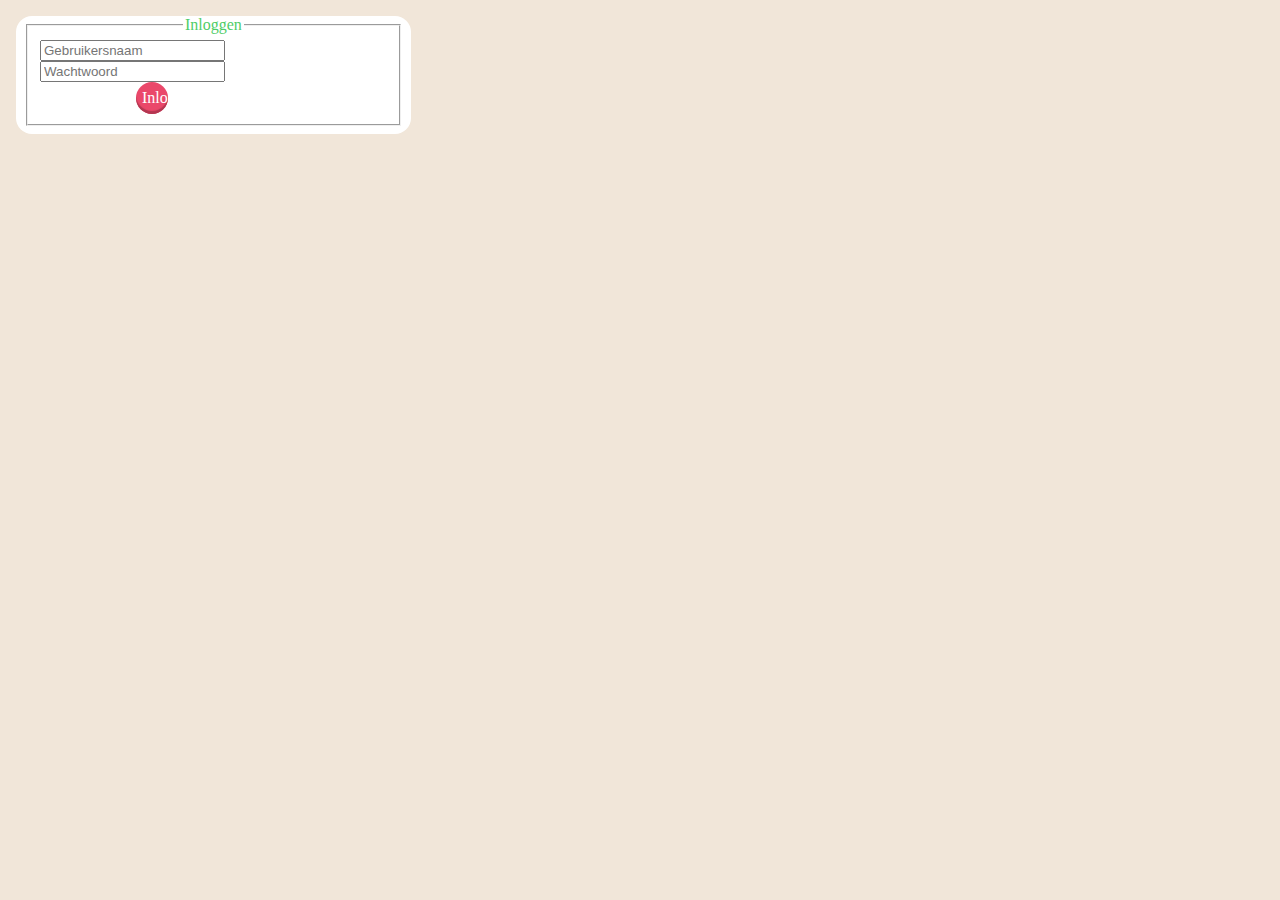
==== inloggen.html @ 82b3870f "propro" ====
<!DOCTYPE html>
<html lang="en">

<head>
    <meta charset="UTF-8">
    <title>Document</title>
    <link rel="stylesheet" href="../style/style.css">
    <meta name="viewport" content="width=device-width, initial-scale=1">
</head>

<body>
    <header> </header>
    <main>
        <section>
            <article>
                <fieldset>
                    <legend>Inloggen</legend>
                    <input type="text" class="inloggegevens" placeholder="Gebruikersnaam" required="">
                    <input type="password" class="inloggegevens" placeholder="Wachtwoord" required="">
                    <button>Inloggen</button>
                </fieldset>
            </article>
        </section>
    </main>

</body>

</html>
---- style/style.css ----
/*default styling*/
* {
    box-sizing: border-box;
    text-decoration: none;
}

body {
    background-color: #f1e6d9;
    margin: 0;
}

/* header */
header {
    background-color: #ffffff;
    display: flex;
}
header nav {
    margin: auto;
    margin-right: 1em;
    display: flex
}

/* nav */
header nav li:nth-of-type(1) {
    background-image: url(../Fotos/profielblauw.png);
    background-size: 4rem;
    background-repeat: no-repeat;
    width: 4rem;
    height: 4rem;
    list-style: none;
}

header nav li:nth-of-type(2) {
    background-image: url(../Fotos/favo.png);
    background-size: 4rem;
    background-repeat: no-repeat;
    width: 4rem;
    height: 4rem;
    list-style: none;
}

header nav li:nth-of-type(3) {
    background-image: url(../Fotos/zoekengroen.png);
    background-size: 4rem;
    background-repeat: no-repeat;
    width: 4rem;
    height: 4rem;
    list-style: none;
}

/* nav */
nav ul{
    display: flex;
    transition: 2s;
}
nav ul.active{
    display: flex;
    margin-right: 10em;
    transition: 2s;
}
nav a {
    display: block;
    width: 100%;
    height: 100%;
}

/* uitgelicht sectie */

#highlighted{
   box-sizing: border-box;
    flex-direction: row;
    background-image: url(../Fotos/strandachtergrond.jpg);
    background-size: cover;
    display: flex;
    flex-wrap: wrap;
    height: 20em;
    background-position:center;
}
form {
    background-color: #4fcd67;
}

/* Tekst */
h1 {
    font-family: "Nexa-Bold";
    color: #4fcd67;
}
h2 {
    font-family: "NexaRegular";
    color: #4fcd67;
}

h3 {
font-family: "Nexa-Bold";
    font-size: 1.5em;
    color: #4fcd67;
    margin-left: 1em;
}

h4 {
        font-family: "Nexa-Bold";
    color: #ea486a;
    text-align: center;
    margin-top: 0;
    margin-left: -1em;
}
p {
    font-family: "NexaRegular";
    margin-bottom: auto;
    margin-left: 1.25em;
    text-align: left;
}

legend {
    font-family: "Nexa-Bold";
    color: #4fcd67;
    text-align: center;
}



@media screen and (min-width: 22em){
main {
    display: grid;
    grid-template-columns: 1fr;
    grid-column-gap: 2em;
    margin: 0.5em;
}
    .download{
       margin-left: 9.7em;
}
    .download.active{
        margin-left: 9.7em;
    }
}
@media screen and (max-width: 25em){
      section article {
           width: 22em;
}

}
@media screen and (min-width: 48em){
    main {
        display: grid;
    grid-template-columns: 1fr 1fr;
    grid-column-gap: 2em;

    margin: 1em;
    }
        .download{
       margin-left: 11em;
}
      .download.active{
        margin-left: 11em;
    }
}

@media screen and (min-width: 70em){
    main {
        display: grid;
    grid-template-columns: 1fr 1fr 1fr;
    grid-column-gap: 2em;
    margin: 1em;
    }
           .download{
       margin-left: 11em;
}
     .download.active{
        margin-left: 11em;
    }
}
/* article */
article {
    background-color: white;
    border-radius: 1em;
    padding-left: 0.5em;
    padding-right: 0.5em;
    padding-bottom: 0.5em;
    margin-bottom: 1em;
    display: flex;
    flex-wrap: wrap;
    flex-direction: column;
}
section article {
     background-color: white;
    border-radius: 1em;
    padding-left: 0.5em;
    padding-right: 0.5em;
    padding-bottom: 0.5em;
    margin-bottom: 1em;
    max-width: 25em;
    margin: auto;
    display: flex;
}
article a{
    background-color: #ea486a;
    border: none;
    color: white;
    text-align: center;
    text-decoration: none;
    display: block;
    font-size: 1em;
    border-radius: 3em;
    font-family: "Nexa-Bold";
    height: 2em;
    width: 7em;
    box-shadow:  inset 0 -0.1875rem 0.0625rem #b33751;
    padding-top: 0.4em;
    margin-left: 1em;
}

section article section {
      margin-right: -2em;

}

article footer {
display: flex;
    margin-top: 1em;
    padding-top: 1em;
}

button {
    background-color: #ea486a;
    border: none;
    color: white;
    text-align: center;
    text-decoration: none;
    display: block;
    font-size: 1em;
    border-radius: 3em;
    font-family: "Nexa-Bold";
    height: 2em;
    width: 2em;
    margin-left: 6em;
    box-shadow:  inset 0 -0.1875rem 0.0625rem #b33751;
    transition: 2s;

}
section button.active {
background-color: #4fcd67;
    border: none;
    color: #ea486a;
    text-align: center;
    text-decoration: none;
    display: block;
    font-size: 1em;
    border-radius: 3em;
    font-family: "Nexa-Bold";
    height: 2em;
    width: 2em;
    margin-left: 6em;
    box-shadow: inset 0 -0.1875rem 0.0625rem #2a8e49;
    transition: 2s;
}

main article button.active {
 background-color: #4fcd67;
    border: none;
    color: #ea486a;
    text-align: center;
    text-decoration: none;
    display: block;
    font-size: 1em;
    border-radius: 3em;
    font-family: "Nexa-Bold";
    height: 2em;
    width: 2em;
    margin-left: 6em;
    box-shadow: inset 0 -0.1875rem 0.0625rem #2a8e49;
    transition: 2s;
}
button:hover{
    background-color: #ff5679;
}
article a:hover{
    background-color: #ff5679;
}
.download{
    margin-top: 0.4em;
    position: absolute;
    font-size: 2em;
    color: #4fcd67;
    border-radius: 3em;
    width: 1em;
    height: 1em;
    transition: 3s;
}
.download.active{
    background-image: url(../Fotos/vinkje2.png);
    background-repeat: no-repeat;
    background-size: contain;
background-color: #4fcd67;
    margin-top: 0.4em;
    position: absolute;
    font-size: 2em;
    color: transparent;
    transform:  rotate(-360deg);
    transition: 5s;
    border: 1px solid;
    border-radius: 3em;
    width: 1em;
    height: 1em;
}
.download2{
     margin-left: 92%;
    margin-top: -1.8em;
    margin-bottom: 0.2em;
    font-size: 2em;
    color: #4fcd67;
    transition: 3s;
    width: 1em;
    height: 1em;
}
.download2.active{
    margin-left: 92%;
    margin-top: -1.8em;
    margin-bottom: 0.2em;
    background-image: url(../Fotos/vinkje2.png);
    background-repeat: no-repeat;
    background-size: contain;
    background-color: #4fcd67;
    font-size: 2em;
    color: transparent;
    transform:  rotate(-360deg);
    transition: 5s;
    border: 1px solid;
    border-radius: 3em;
    width: 1em;
    height: 1em;

}
form button {
    background-color: #ea486a;
    border: none;
    color: white;
    text-align: center;
    text-decoration: none;
    display: block;
    font-size: 1em;
    border-radius: 3em;
    font-family: "Nexa-Bold";
    height: 2em;
    width: 10em;
    margin-left: 6em;
    box-shadow: inset 0 -0.1875rem 0.0625rem #b33751;
    transition: 2s;
    font-size: 0.7em;
    margin-left: 45%;
}
}



section label {
    font-family: "NexaRegular";
    text-align: center;
    margin: auto;
     cursor: pointer;
    display: block;
    color: #24029a;
    background-color: white;

    font-family: "Nexa-Bold";
}

a {
    margin: auto;
}

a img {
    width: 3em;
}

footer section {
    background-image: url(../Fotos/plus.png);
    background-size: 2em;
    background-repeat: no-repeat;
    width: 4rem;
    height: 4rem;
    margin-left: 4em;
}

.logo {
    width: 8em;
    height: 8em;
}

main section input: {
    background-color: black;
    margin: auto;
    border-radius: 3em;
    text-align: center;
    width: 50%;
    margin-left: 20em;
}

section img {
    width: 2em;
    height: 2em;
    margin-left: 17em;
}


label {
    cursor: pointer;
    display: block;
    color: #24029a;
    background-color: #4fcd67;
    font-family: "Nexa-Bold";
    text-align: center;
    margin: auto;
}

#menu-toggle {
    display: none;
}

#menu {
    display: none;
    overflow: hidden;
}

#menu-toggle:checked + #menu {
    display: block;

}
div{
display: block;

}
section form{
    background-color: white;
    border-radius: 1em;
    padding-left: 0.5em;
    padding-right: 0.5em;
    padding-bottom: 0.5em;
    margin-bottom: 1em;
    width: 30em;
    /* margin-top: 5em; */
    height: 10em;
    font-size: 1.5em;
}

ul li input{
  opacity:0;
  height: 4rem;
  width: 4rem;
  border-radius: 3em;
     border: none;
    transition: 2s;


}
ul li input.active{
    opacity: 1;
    background-color: #4fcd67;
    height: 4rem;
    width: 14.8em;
    border-radius: 3em;
    border: none;
    transition: 2s;
    font-size: 1em;
}
/* inlogpagina */

.inlogmain {
    background-color: #4fcd67;
    height: 60em;
    width: 100%;
    background-size: cover;
    background-repeat: no-repeat;
    margin: 0;
    display: flex;
    flex-wrap: wrap;
    justify-content: space-around;
    padding-top: 10em;
}
    section form input{
    width: 20em;
    border-radius: .5rem;
    font-family: "NexaRegular";
    font-size: 0.6em;
}
section form button {
    background-color: #ea486a;
    border: none;
    color: white;
    text-align: center;
    text-decoration: none;
    display: block;
    font-size: 1em;
    border-radius: 3em;
    font-family: "Nexa-Bold";
    height: 2em;
    width: 10em;
    margin-top: 1em;
    box-shadow: inset 0 -0.1875rem 0.0625rem #b33751;
    transition: 2s;
    font-size: 0.7em;
    margin-left: 0%;
}
section form label {
    cursor: pointer;
    display: block;
    color: #24029a;
    background-color: white;
    font-family: "Nexa-Bold";
    text-align: left;
    margin: auto;
}

section form legend {
    font-family: "Nexa-Bold";
    color: #4fcd67;
    text-align: left;
}

section form input:empty {
  background-color: white;
}
section form input:invalid {
  background: rgba(255,0,0,.1);
}
section form input:valid {
    background-color: lightgreen;
    transition: 3s;

}

section form input:focus {
    border: 0.2em solid #2900a1;
}
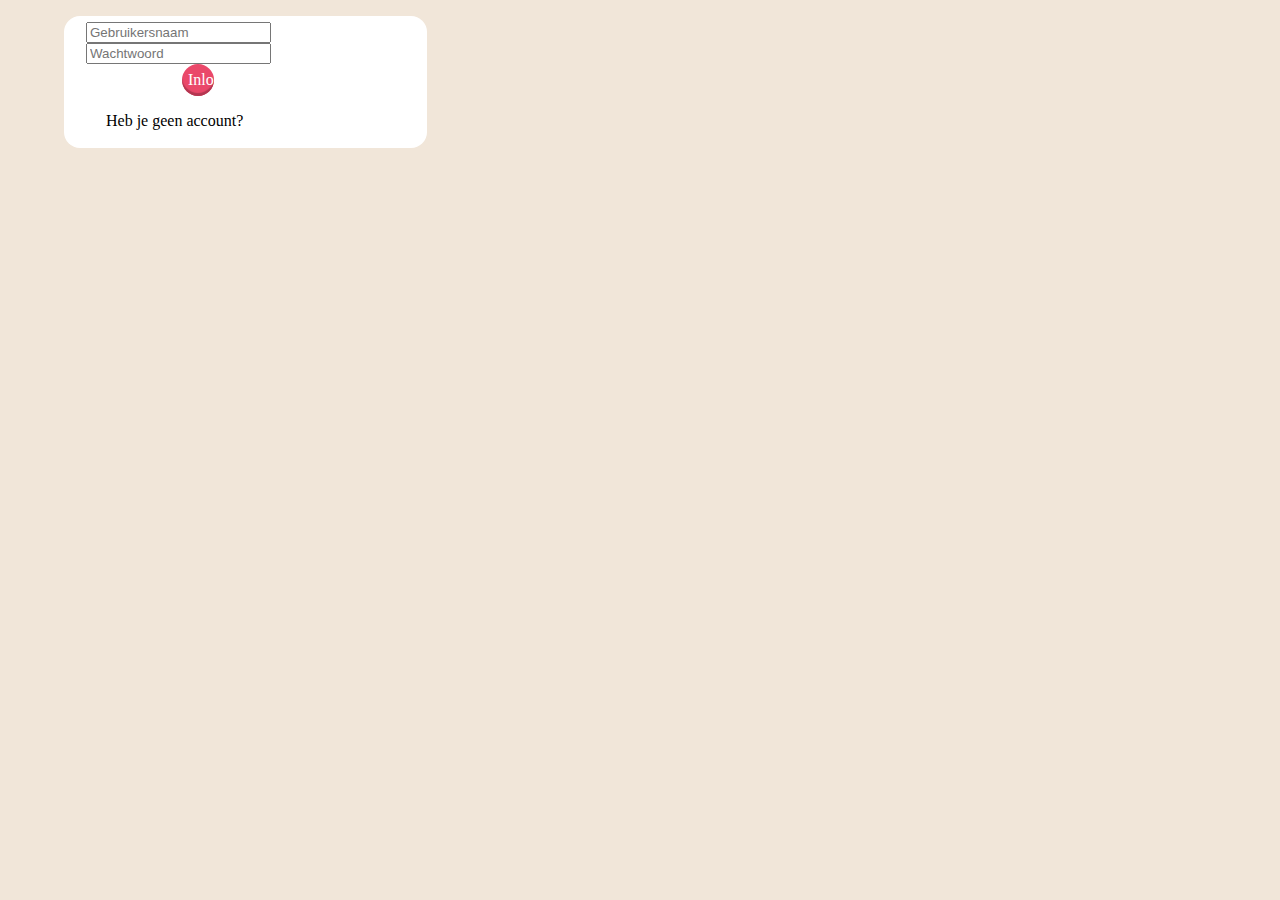
==== commit 672bb085: "nieuw" ====
--- a/inloggen.html
+++ b/inloggen.html
@@ -18,6 +18,7 @@
                     <input type="text" class="inloggegevens" placeholder="Gebruikersnaam" required="">
                     <input type="password" class="inloggegevens" placeholder="Wachtwoord" required="">
                     <button>Inloggen</button>
+                    <p>Heb je geen account?</p>
                 </fieldset>
             </article>
         </section>
--- a/style/style.css
+++ b/style/style.css
@@ -19,7 +19,12 @@
     margin-right: 1em;
     display: flex
 }
-
+header form{
+    background-color: transparent;
+}
+header form button{
+display: none;
+}
 /* nav */
 header nav li:nth-of-type(1) {
     background-image: url(../Fotos/profielblauw.png);
@@ -57,6 +62,7 @@
     display: flex;
     margin-right: 10em;
     transition: 2s;
+    margin-left: -10em;
 }
 nav a {
     display: block;
@@ -76,8 +82,49 @@
     height: 20em;
     background-position:center;
 }
+/* Formulier filter */
 form {
     background-color: #4fcd67;
+}
+form.active {
+
+    background-color: black;
+}
+fieldset{
+    border-style: none;
+}
+div{
+display: flex;
+    flex-wrap: wrap;
+   justify-content: center;
+}
+label {
+    cursor: pointer;
+    color: #24029a;
+    background-color: #4fcd67;
+    font-family: "Nexa-Bold";
+    text-align: center;
+    margin: auto;
+    margin-right: 1em;
+}
+input{
+
+}
+form button {
+    background-color: #ea486a;
+    border: none;
+    color: white;
+    text-align: center;
+    text-decoration: none;
+    display: block;
+    font-size: 1em;
+    border-radius: 3em;
+    font-family: "Nexa-Bold";
+    height: 2em;
+    width: 10em;
+    box-shadow: inset 0 -0.1875rem 0.0625rem #b33751;
+    transition: 2s;
+    font-size: 0.7em;
 }
 
 /* Tekst */
@@ -115,9 +162,11 @@
     font-family: "Nexa-Bold";
     color: #4fcd67;
     text-align: center;
-}
-
-
+    display: none;
+}
+
+
+/* Mediaquerys */
 
 @media screen and (min-width: 22em){
 main {
@@ -125,6 +174,7 @@
     grid-template-columns: 1fr;
     grid-column-gap: 2em;
     margin: 0.5em;
+
 }
     .download{
        margin-left: 9.7em;
@@ -132,11 +182,25 @@
     .download.active{
         margin-left: 9.7em;
     }
+    label{
+    font-size: 0.7em;
+    }
+    form button{
+     margin-left: 0%;
+
+    }
+    section form{
+        width: 15em;
+    }
+
 }
 @media screen and (max-width: 25em){
       section article {
            width: 22em;
 }
+ section form{
+        width: 15em;
+    }
 
 }
 @media screen and (min-width: 48em){
@@ -144,7 +208,8 @@
         display: grid;
     grid-template-columns: 1fr 1fr;
     grid-column-gap: 2em;
-
+        margin-left: 5%;
+    margin-right: 5%;
     margin: 1em;
     }
         .download{
@@ -152,6 +217,16 @@
 }
       .download.active{
         margin-left: 11em;
+    }
+     label{
+    font-size: 1em;
+    }
+      form button{
+     margin-left: 45%;
+
+    }
+      section form{
+        width: 20em;
     }
 }
 
@@ -161,6 +236,8 @@
     grid-template-columns: 1fr 1fr 1fr;
     grid-column-gap: 2em;
     margin: 1em;
+        margin-left: 5%;
+    margin-right: 5%;
     }
            .download{
        margin-left: 11em;
@@ -169,6 +246,7 @@
         margin-left: 11em;
     }
 }
+
 /* article */
 article {
     background-color: white;
@@ -269,6 +347,19 @@
     margin-left: 6em;
     box-shadow: inset 0 -0.1875rem 0.0625rem #2a8e49;
     transition: 2s;
+}
+button p{
+        position: absolute;
+    opacity: 0;
+    margin-left: -4em;
+}
+button.active p{
+   display: block;
+    color: #fe3367;
+    position: absolute;
+    margin-top: -20em;
+    transition: 6s;
+    opacity: 1;
 }
 button:hover{
     background-color: #ff5679;
@@ -302,6 +393,7 @@
     width: 1em;
     height: 1em;
 }
+
 .download2{
      margin-left: 92%;
     margin-top: -1.8em;
@@ -330,27 +422,25 @@
     height: 1em;
 
 }
-form button {
-    background-color: #ea486a;
-    border: none;
-    color: white;
-    text-align: center;
-    text-decoration: none;
-    display: block;
-    font-size: 1em;
-    border-radius: 3em;
-    font-family: "Nexa-Bold";
-    height: 2em;
-    width: 10em;
-    margin-left: 6em;
-    box-shadow: inset 0 -0.1875rem 0.0625rem #b33751;
-    transition: 2s;
-    font-size: 0.7em;
-    margin-left: 45%;
-}
-}
-
-
+.download2.active .downloadfeedback{
+    position: absolute;
+    opacity: 1;
+    margin-left: -7em;
+    margin-right: 1em;
+    font-size: 0.6em;
+    color: #4ece66;
+    animation-delay: 6s;
+    transition: 13s;
+}
+.downloadfeedback {
+     position: absolute;
+    opacity: 0;
+    margin-left: -7em;
+    margin-right: 1em;
+    font-size: 0.6em;
+}
+
+}
 
 section label {
     font-family: "NexaRegular";
@@ -401,34 +491,6 @@
     margin-left: 17em;
 }
 
-
-label {
-    cursor: pointer;
-    display: block;
-    color: #24029a;
-    background-color: #4fcd67;
-    font-family: "Nexa-Bold";
-    text-align: center;
-    margin: auto;
-}
-
-#menu-toggle {
-    display: none;
-}
-
-#menu {
-    display: none;
-    overflow: hidden;
-}
-
-#menu-toggle:checked + #menu {
-    display: block;
-
-}
-div{
-display: block;
-
-}
 section form{
     background-color: white;
     border-radius: 1em;
@@ -436,8 +498,6 @@
     padding-right: 0.5em;
     padding-bottom: 0.5em;
     margin-bottom: 1em;
-    width: 30em;
-    /* margin-top: 5em; */
     height: 10em;
     font-size: 1.5em;
 }
@@ -531,3 +591,11 @@
 section form input:focus {
     border: 0.2em solid #2900a1;
 }
+section form p {
+       font-family: "NexaRegular";
+    margin-bottom: auto;
+    text-align: left;
+    font-size: 0.6em;
+    color: gray;
+    margin-left: 0em;
+}
